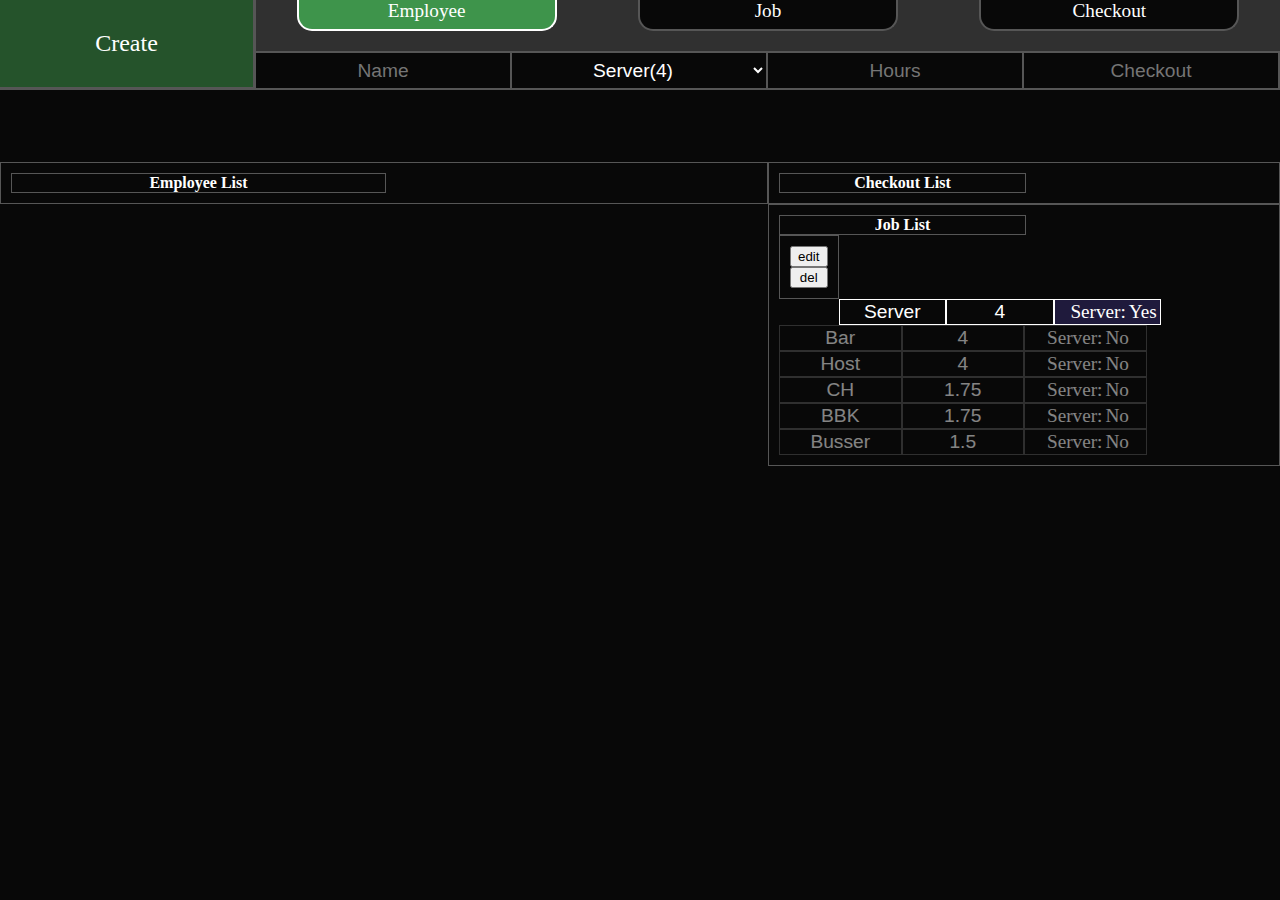
==== web-app/index.html @ 830169ae "added read only functionality and started style foundation for list section" ====
<!DOCTYPE html>
<html lang="en-US">
    <head>
        <meta charset="UTF-8">
        <meta name="viewport" content="width=device-width, initial-scale=1.0">
        <title>Brauhaus Money Calculator</title>
        <link rel="stylesheet" href="assets/style.css">
        <script type="module" src="js/main.js"></script>
    </head>
    <body>
        <section id="header">
            <form id="createForm">
                <input id="employeeRadio" type="radio"  name="createRadio" value="Employee">
                <label for="employeeRadio">Employee</label>
                <input id="jobRadio" type="radio"  name="createRadio" value="Job">
                <label for="jobRadio">Job</label>
                <input id="checkoutRadio" type="radio"  name="createRadio" value="Checkout">
                <label for="checkoutRadio">Checkout</label>
            </form>   
            <button type="button" id="createButton">Create</button>
            <form id="createEmployeeForm" class="form subForm"> 
                <label>Name</label><input type="text" name="name" value="" placeholder="Name">
                <label>Job</label><select name="job"></select>
                <label>Hours</label><input type="number" name="hours" value="" placeholder="Hours" min="0" step=".01">
                <label class="employeeCheckoutInput">Checkout</label><input type="number" class="employeeCheckoutInput" name="checkout" placeholder="Checkout" value="">
            </form>
        
            <form id="createJobForm" class="form subForm hidden">
                <label>Name</label><input type="text" name="job" placeholder="Name">
                <label>Points</label><input type="number" name="points" placeholder="Points" step=".05" value="" min="0.0" max="4.0">
                <input class="checkbox" type="checkbox" id="isServer" name="isServer" value="yes">
                <label class="checkbox" for="isServer">Server:</label>
            </form>
        
            <form id="createCheckoutForm" class="form subForm hidden">
                <label>Name</label><input type="text" name="name" value="" placeholder="Name">
                <label>Amount</label><input type="number" id="checkoutCheckout" name="checkout" placeholder="Amount" value="" min="0.0" step=".01">
            </form>
        </section>
        <section id="lists">
            <div id="employeeListContainer">
                <h4>Employee List</h4>
                <ul id="employeeList">
                    
                </ul>
            </div>
            <div id="checkoutListContainer">
                <h4>Checkout List</h4>
                <ul id="checkoutList">
                    
                </ul>
            </div>
            <div id="jobListContainer">
                <h4>Job List</h4>
                <ul id="jobList">
    
                </ul>
            </div>
        </section>
    </body>
</html>
---- web-app/assets/style.css ----
.hidden {
    display: none !important;
}
body {
    font-family: Verdana;
    background-color: rgb(8, 8, 8);
    color: rgb(255, 255, 255);
    margin: 0;
}
#header {
    margin: 0;
    position: fixed;
    width: 100%;
    background-color: rgb(48, 48, 48);
    display: grid;
    row-gap: 20px;
    grid-template-rows: 4fr 5fr;
    grid-template-columns: 20% 80%;
    height: 90px;
}

.subForm label:not(.checkbox){
    display: none;
}
.subForm input[type="checkbox"]{
    display: none;
}
.form{
    grid-area: 2/2/3/3;
    width: 100%;
    display: grid;
    grid-template-columns: repeat(4, 1fr);
    
}
input[type="number"]::-webkit-inner-spin-button,
input[type="number"]::-webkit-outer-spin-button{
    appearance: none;
    margin: 0;
}
label.checkbox,
.form input,
.form select{
    box-sizing: border-box;
    border: 2px solid rgb(86, 86, 86);
    border-left: 0;
    text-align: center;
    width: 100%;
    color: white;
    font-size: 120%;
    background-color: rgb(8, 8, 8);
}
label.checkbox{
    display: flex;
    gap: 3px;
    justify-content: center;
    align-items: center;
}
label.checkbox::after{
    width: 15%;
    content: "No";
}
input.checkbox:checked + label{
    background-color: rgb(31, 26, 60);
}
input.checkbox:checked + label::after{
    width: 15%;
    content: "Yes";
}
.form input:focus,
.form select:focus{
    border: 2px solid white;
    outline: none;
}
#createForm {
    text-align: center;
    grid-area: 1/2/1/3;
    display: flex;
    justify-content: space-around;
    width: 100%;
    grid-template-columns: repeat(3, 1fr);
}
#createForm input[type="radio"]{
    display: none;
}
#createForm label{    
    background-color: rgb(8, 8, 8);
    border: 2px solid rgb(86, 86, 86);
    border-top: 0;
    border-bottom-right-radius: 15px;
    border-bottom-left-radius: 15px;
    width: 25%;
    align-items: center;
    text-align: center;
    font-size: 120%;
}

#header button{
    background-color: rgb(8, 8, 8);
    border: 3px, solid rgb(86, 86, 86);
    border-left: 0;
    border-top: 0;
    grid-area: 1/1/3/2;
    font-size: 150%;
    font-family: Verdana;
    background-color: rgb(62, 148, 75);
    color: white;
}
#header button:hover{
    background-color: rgb(37, 83, 43);
}
#header button:active{
    background-color: rgb(8, 8, 8);
    border-color: white;
}

#createForm input[type="radio"]:checked + label{
    background-color: rgb(62, 148, 75);
    border-color: white;
}
#lists {
    padding-top: 162px;
}
.editAndDelete{
    display: flex;
}
#lists{
    display: grid;
    grid-template-columns: 3fr 2fr;

}
#lists div{
    border: 1px, solid, rgb(86, 86, 86);
    padding: 10px;
    display: flex;
    flex-direction: column;
}
#lists h4{
    text-align: center;
    border: 1px, solid, rgb(86, 86, 86);
    width: 50%;
}
#jobListContainer{
    grid-area: 2/2/3/3;
}
ul,
#lists h4{
    margin: 0;
    padding: 0;
}
li{
    display: grid;
}
.listForm label,
.listForm input{
    border: 1px solid rgb(86, 86, 86);
}
.selectedListItem form label,
.selectedListItem form input{
    border-color: white;
    opacity: 100%;
}
.disabled {
    pointer-events: none;
    opacity: .5;
}
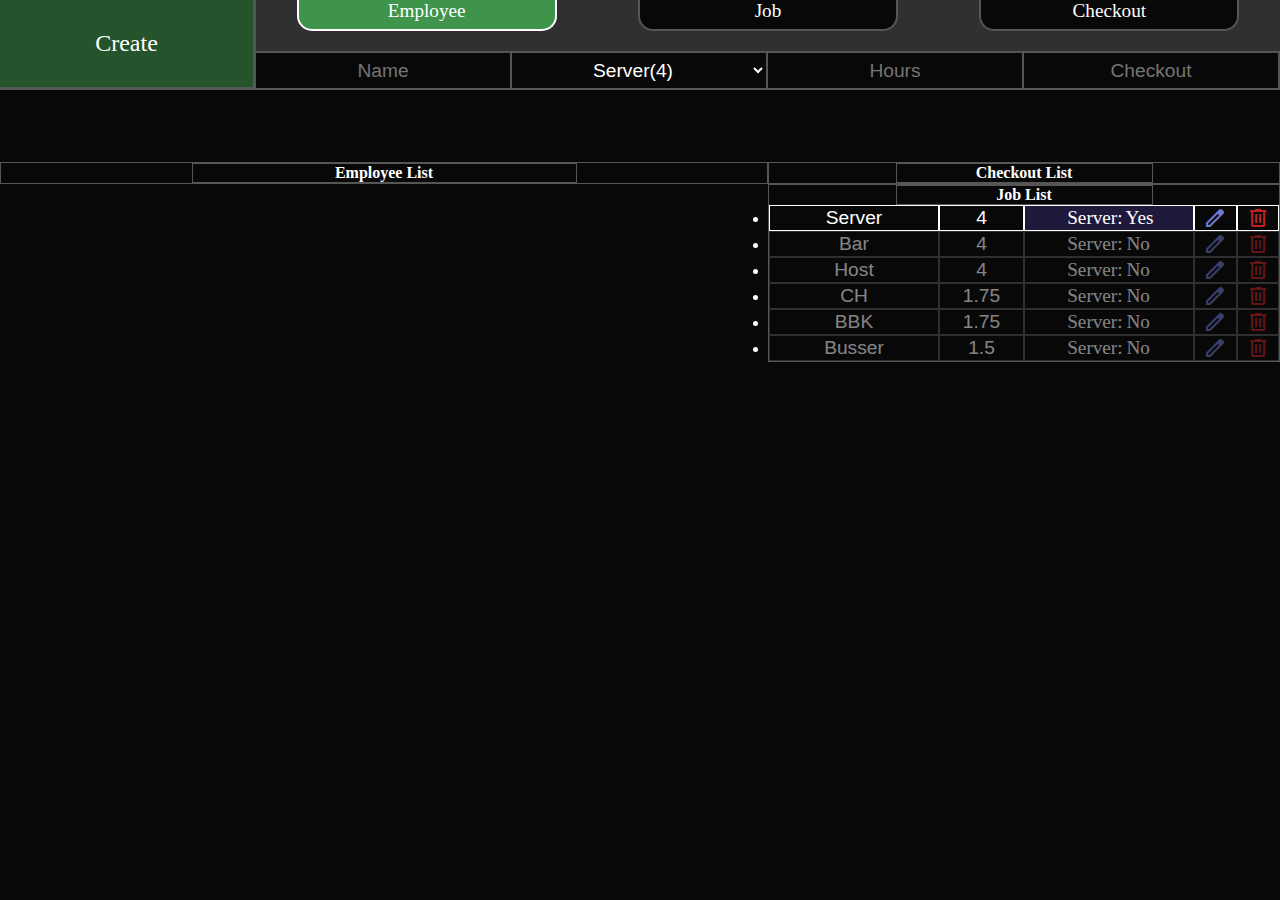
==== commit 61c8e4e5: "got icons working and finalized structure for dynamic lists. Edit and Delete functionality is next" ====
--- a/web-app/index.html
+++ b/web-app/index.html
@@ -5,6 +5,8 @@
         <meta name="viewport" content="width=device-width, initial-scale=1.0">
         <title>Brauhaus Money Calculator</title>
         <link rel="stylesheet" href="assets/style.css">
+        <link rel="stylesheet" href="https://fonts.googleapis.com/css2?family=Material+Symbols+Outlined"/>
+        
         <script type="module" src="js/main.js"></script>
     </head>
     <body>
--- a/web-app/assets/style.css
+++ b/web-app/assets/style.css
@@ -1,4 +1,3 @@
-
 .hidden {
     display: none !important;
 }
@@ -95,7 +94,7 @@
     font-size: 120%;
 }
 
-#header button{
+#createButton{
     background-color: rgb(8, 8, 8);
     border: 3px, solid rgb(86, 86, 86);
     border-left: 0;
@@ -106,13 +105,10 @@
     background-color: rgb(62, 148, 75);
     color: white;
 }
-#header button:hover{
+#createButton:hover{
     background-color: rgb(37, 83, 43);
 }
-#header button:active{
-    background-color: rgb(8, 8, 8);
-    border-color: white;
-}
+
 
 #createForm input[type="radio"]:checked + label{
     background-color: rgb(62, 148, 75);
@@ -123,42 +119,80 @@
 }
 .editAndDelete{
     display: flex;
+    height: fit-content;
+}
+.editAndDelete button{
+   width: 50%;
+    background-color: rgb(8, 8, 8);
+    height: 26px;
+    border: 2px, solid, rgb(86, 86, 86);
+    border-left: 0;
+    padding: 0;
+    margin: 0;
+}
+
+.deleteButton:hover{
+    background-color: rgb(110, 21, 21);
+}
+.editButton .material-symbols-outlined{
+    color: rgb(111, 119, 205);
+}
+.editButton:hover{
+    background-color: rgb(63, 67, 118);
+}
+.deleteButton .material-symbols-outlined{
+    color: rgb(190, 34, 34);
+}
+#createButton:active,
+.deleteButton:active,
+.editButton:active{
+    background-color: rgb(8, 8, 8);
+    border-color: white;
+}
+form span{
+   
 }
 #lists{
     display: grid;
     grid-template-columns: 3fr 2fr;
 
 }
-#lists div{
-    border: 1px, solid, rgb(86, 86, 86);
-    padding: 10px;
-    display: flex;
-    flex-direction: column;
-}
 #lists h4{
     text-align: center;
     border: 1px, solid, rgb(86, 86, 86);
     width: 50%;
+    flex: 1;
 }
 #jobListContainer{
     grid-area: 2/2/3/3;
 }
+
 ul,
 #lists h4{
     margin: 0;
     padding: 0;
 }
-li{
-    display: grid;
+.listForm{
+    grid-template-columns: 2fr 1fr 2fr 1fr;
+    
 }
 .listForm label,
-.listForm input{
+.listForm input,
+.listForm button{
     border: 1px solid rgb(86, 86, 86);
 }
+#lists > div{
+    border: 1px, solid, rgb(86, 86, 86);
+    display: flex;
+    flex-direction: column;
+    align-items: center;
+}
 .selectedListItem form label,
-.selectedListItem form input{
+.selectedListItem form input,
+.selectedListItem form button,
+.selectedListItem form div{
     border-color: white;
-    opacity: 100%;
+    opacity: 1;
 }
 .disabled {
     pointer-events: none;
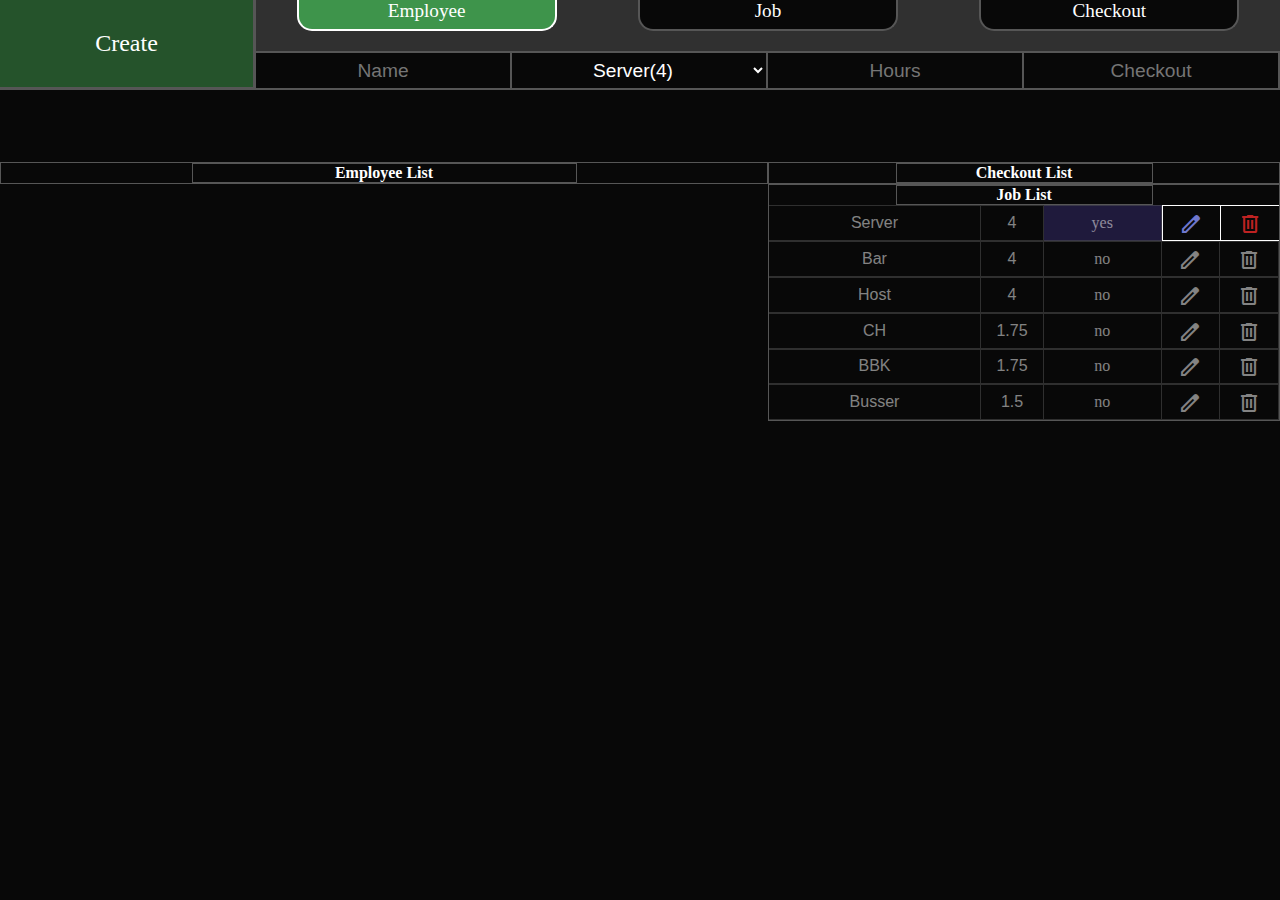
==== commit 5080772f: "changed visual for isServer inside job list" ====
--- a/web-app/index.html
+++ b/web-app/index.html
@@ -21,22 +21,21 @@
             </form>   
             <button type="button" id="createButton">Create</button>
             <form id="createEmployeeForm" class="form subForm"> 
-                <label>Name</label><input type="text" name="name" value="" placeholder="Name">
-                <label>Job</label><select name="job"></select>
-                <label>Hours</label><input type="number" name="hours" value="" placeholder="Hours" min="0" step=".01">
-                <label class="employeeCheckoutInput">Checkout</label><input type="number" class="employeeCheckoutInput" name="checkout" placeholder="Checkout" value="">
+                <input type="text" name="name" value="" placeholder="Name">
+                <select name="job"></select>
+                <input type="number" name="hours" value="" placeholder="Hours" min="0" step=".01">
+                <input type="number" class="employeeCheckoutInput" name="checkout" placeholder="Checkout" value="">
             </form>
         
             <form id="createJobForm" class="form subForm hidden">
-                <label>Name</label><input type="text" name="job" placeholder="Name">
-                <label>Points</label><input type="number" name="points" placeholder="Points" step=".05" value="" min="0.0" max="4.0">
-                <input class="checkbox" type="checkbox" id="isServer" name="isServer" value="yes">
-                <label class="checkbox" for="isServer">Server:</label>
+                <input type="text" name="job" placeholder="Name">
+                <input type="number" name="points" placeholder="Points" step=".05" value="" min="0.0" max="4.0">
+                <label id="isServerLabel" class="checkbox checked" for="isServer">Server: yes</label><input class="checkbox" type="checkbox" id="isServer" name="isServer" checked>
             </form>
         
             <form id="createCheckoutForm" class="form subForm hidden">
-                <label>Name</label><input type="text" name="name" value="" placeholder="Name">
-                <label>Amount</label><input type="number" id="checkoutCheckout" name="checkout" placeholder="Amount" value="" min="0.0" step=".01">
+                <input type="text" name="name" value="" placeholder="Name">
+                <input type="number" id="checkoutCheckout" name="checkout" placeholder="Amount" value="" min="0.0" step=".01">
             </form>
         </section>
         <section id="lists">
--- a/web-app/assets/style.css
+++ b/web-app/assets/style.css
@@ -19,18 +19,19 @@
     height: 90px;
 }
 
-.subForm label:not(.checkbox){
+.subForm label:not(.checkbox),
+.listForm label:not(.checkbox){
     display: none;
 }
-.subForm input[type="checkbox"]{
+.subForm input.checkbox,
+.listForm input.checkbox{
     display: none;
 }
 .form{
     grid-area: 2/2/3/3;
     width: 100%;
     display: grid;
-    grid-template-columns: repeat(4, 1fr);
-    
+    grid-template-columns: repeat(4, 1fr);   
 }
 input[type="number"]::-webkit-inner-spin-button,
 input[type="number"]::-webkit-outer-spin-button{
@@ -54,17 +55,6 @@
     gap: 3px;
     justify-content: center;
     align-items: center;
-}
-label.checkbox::after{
-    width: 15%;
-    content: "No";
-}
-input.checkbox:checked + label{
-    background-color: rgb(31, 26, 60);
-}
-input.checkbox:checked + label::after{
-    width: 15%;
-    content: "Yes";
 }
 .form input:focus,
 .form select:focus{
@@ -122,25 +112,67 @@
     height: fit-content;
 }
 .editAndDelete button{
-   width: 50%;
-    background-color: rgb(8, 8, 8);
-    height: 26px;
-    border: 2px, solid, rgb(86, 86, 86);
+    width: 50%;
+    padding: 0;
+    padding-top: 5%;
+    margin: 0;
+}
+#lists{
+    display: grid;
+    grid-template-columns: 3fr 2fr;
+
+}
+#lists h4{
+    text-align: center;
+    border: 1px, solid, rgb(86, 86, 86);
+    width: 50%;
+    flex: 1;
+}
+#jobListContainer{
+    grid-area: 2/2/3/3;
+}
+#lists > div{
+    border: 1px, solid, rgb(86, 86, 86);
+    display: flex;
+    flex-direction: column;
+    align-items: center;
+}
+ul,
+#lists h4{
+    margin: 0;
+    padding: 0;
+}
+.listForm{
+    grid-area: 2/2/3/3;
+    width: 100%;
+    display: grid;
+    grid-template-columns: 2fr .5fr 2fr 2fr;
+}
+.listForm label.checkbox,
+.listForm input,
+.listForm select,
+.listForm button{
+    box-sizing: border-box;
+    border: 1px solid rgba(86, 86, 86, .5);
+    color: rgba(255, 255, 255, .5);
+    background-color: rgba(8, 8, 8, 1);
     border-left: 0;
-    padding: 0;
-    margin: 0;
-}
-
+    text-align: center;
+    font-size: 100%;
+}
+.material-symbols-outlined{
+    color: rgba(255, 255, 255, .5);
+}
 .deleteButton:hover{
     background-color: rgb(110, 21, 21);
 }
-.editButton .material-symbols-outlined{
+.selectedListItem .editButton .material-symbols-outlined{
     color: rgb(111, 119, 205);
 }
 .editButton:hover{
     background-color: rgb(63, 67, 118);
 }
-.deleteButton .material-symbols-outlined{
+.selectedListItem .deleteButton .material-symbols-outlined{
     color: rgb(190, 34, 34);
 }
 #createButton:active,
@@ -149,56 +181,22 @@
     background-color: rgb(8, 8, 8);
     border-color: white;
 }
-form span{
-   
-}
-#lists{
-    display: grid;
-    grid-template-columns: 3fr 2fr;
-
-}
-#lists h4{
-    text-align: center;
-    border: 1px, solid, rgb(86, 86, 86);
-    width: 50%;
-    flex: 1;
-}
-#jobListContainer{
-    grid-area: 2/2/3/3;
-}
-
-ul,
-#lists h4{
-    margin: 0;
-    padding: 0;
-}
-.listForm{
-    grid-template-columns: 2fr 1fr 2fr 1fr;
-    
-}
-.listForm label,
-.listForm input,
-.listForm button{
-    border: 1px solid rgb(86, 86, 86);
-}
-#lists > div{
-    border: 1px, solid, rgb(86, 86, 86);
-    display: flex;
-    flex-direction: column;
-    align-items: center;
-}
-.selectedListItem form label,
-.selectedListItem form input,
-.selectedListItem form button,
-.selectedListItem form div{
-    border-color: white;
-    opacity: 1;
+
+.selectedListItem button{
+    border: 1px solid rgba(255, 255, 255, 1);
+    border-right: 0;
+}
+.listForm input:focus,
+.listForm select:focus{
+    border: 1px solid white;
+    outline: none;
+}
+label.checkbox.checked{
+    background-color: rgb(31, 26, 60);
 }
 .disabled {
     pointer-events: none;
-    opacity: .5;
-}
-
+}
 
 
   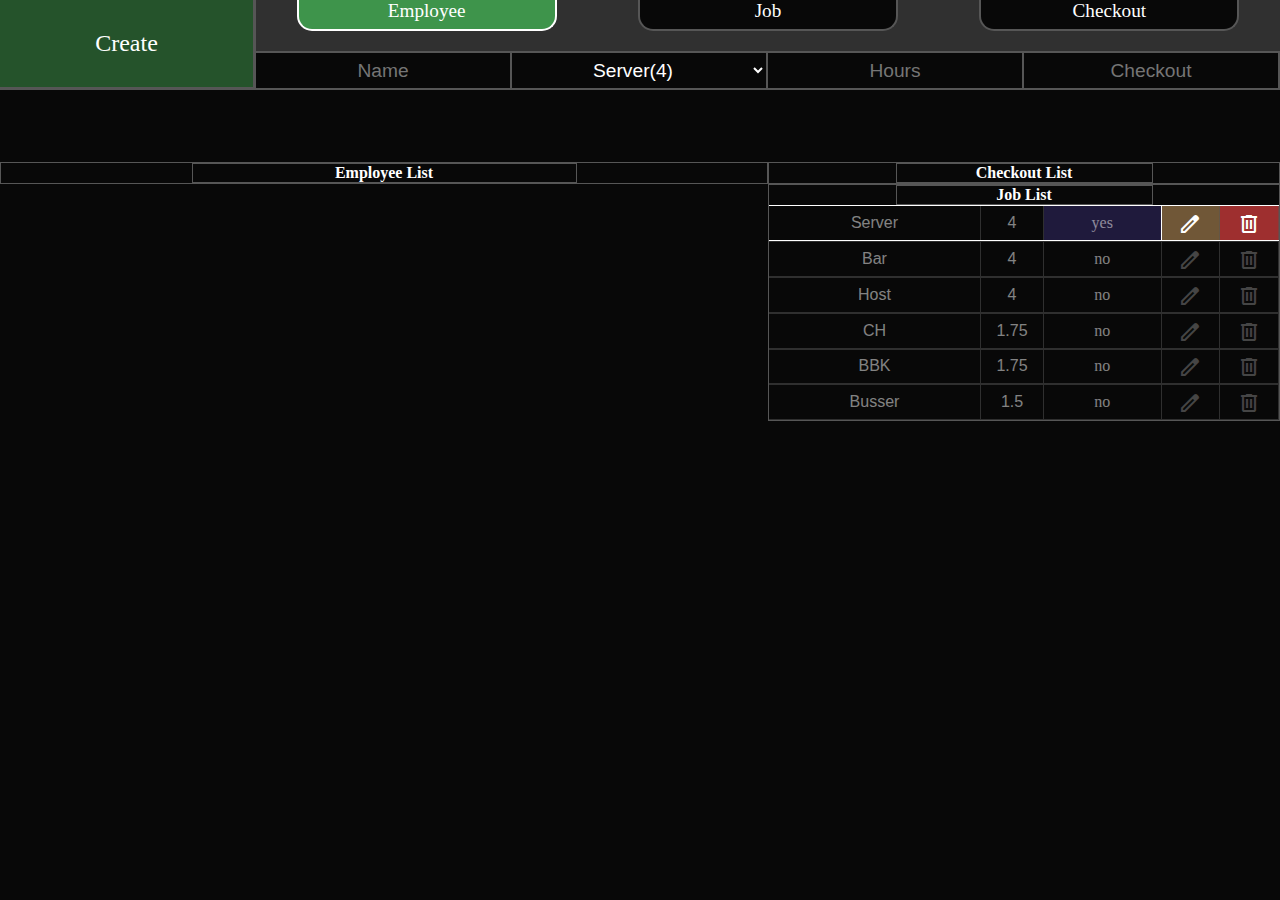
==== commit eb7cd5da: "Implemented reset form functionality when unfocusing mid edit" ====
--- a/web-app/index.html
+++ b/web-app/index.html
@@ -20,7 +20,7 @@
                 <label for="checkoutRadio">Checkout</label>
             </form>   
             <button type="button" id="createButton">Create</button>
-            <form id="createEmployeeForm" class="form subForm"> 
+            <form id="createEmployeeForm" class="form subForm">
                 <input type="text" name="name" value="" placeholder="Name">
                 <select name="job"></select>
                 <input type="number" name="hours" value="" placeholder="Hours" min="0" step=".01">
--- a/web-app/assets/style.css
+++ b/web-app/assets/style.css
@@ -147,55 +147,81 @@
     width: 100%;
     display: grid;
     grid-template-columns: 2fr .5fr 2fr 2fr;
+    border: 1px solid rgba(86, 86, 86, .5);
+    border-left: 0;
+    border-right: 0;
 }
 .listForm label.checkbox,
 .listForm input,
 .listForm select,
-.listForm button{
+.editButton,
+.deleteButton{
     box-sizing: border-box;
     border: 1px solid rgba(86, 86, 86, .5);
     color: rgba(255, 255, 255, .5);
     background-color: rgba(8, 8, 8, 1);
+    border-top: 0;
+    border-bottom: 0;
     border-left: 0;
     text-align: center;
     font-size: 100%;
 }
 .material-symbols-outlined{
-    color: rgba(255, 255, 255, .5);
+    color: rgba(255, 255, 255, 1);
+}
+.disabled .material-symbols-outlined{
+    color: rgba(255, 255, 255, .25);
+}
+.selectedListItem .editButton{
+    background-color: rgb(112, 87, 55);
+}
+.editButton:hover{
+    background-color: rgb(70, 55, 34);
+}
+.selectedListItem .deleteButton{
+    background-color: rgb(158, 47, 47);
 }
 .deleteButton:hover{
     background-color: rgb(110, 21, 21);
 }
-.selectedListItem .editButton .material-symbols-outlined{
-    color: rgb(111, 119, 205);
-}
-.editButton:hover{
-    background-color: rgb(63, 67, 118);
-}
-.selectedListItem .deleteButton .material-symbols-outlined{
-    color: rgb(190, 34, 34);
+.checkButton{
+    background-color: rgb(62, 148, 75);
+}
+.checkButton:hover{
+    background-color: rgb(37, 83, 43);
 }
 #createButton:active,
 .deleteButton:active,
 .editButton:active{
     background-color: rgb(8, 8, 8);
+}
+.selectedListItem {
     border-color: white;
 }
 
-.selectedListItem button{
+.selectedListItem label.checkbox {
     border: 1px solid rgba(255, 255, 255, 1);
+    border-left: 0;
+    border-top: 0;
+    border-bottom: 0;
+}
+
+.editing input,
+.editing label.checkbox,
+.editing select,
+.editing button{
+    color: rgba(255, 255, 255, 1);
+    border: 1px solid white;
     border-right: 0;
-}
-.listForm input:focus,
-.listForm select:focus{
-    border: 1px solid white;
     outline: none;
+
 }
 label.checkbox.checked{
     background-color: rgb(31, 26, 60);
 }
 .disabled {
     pointer-events: none;
+    cursor: not-allowed;
 }
 
 
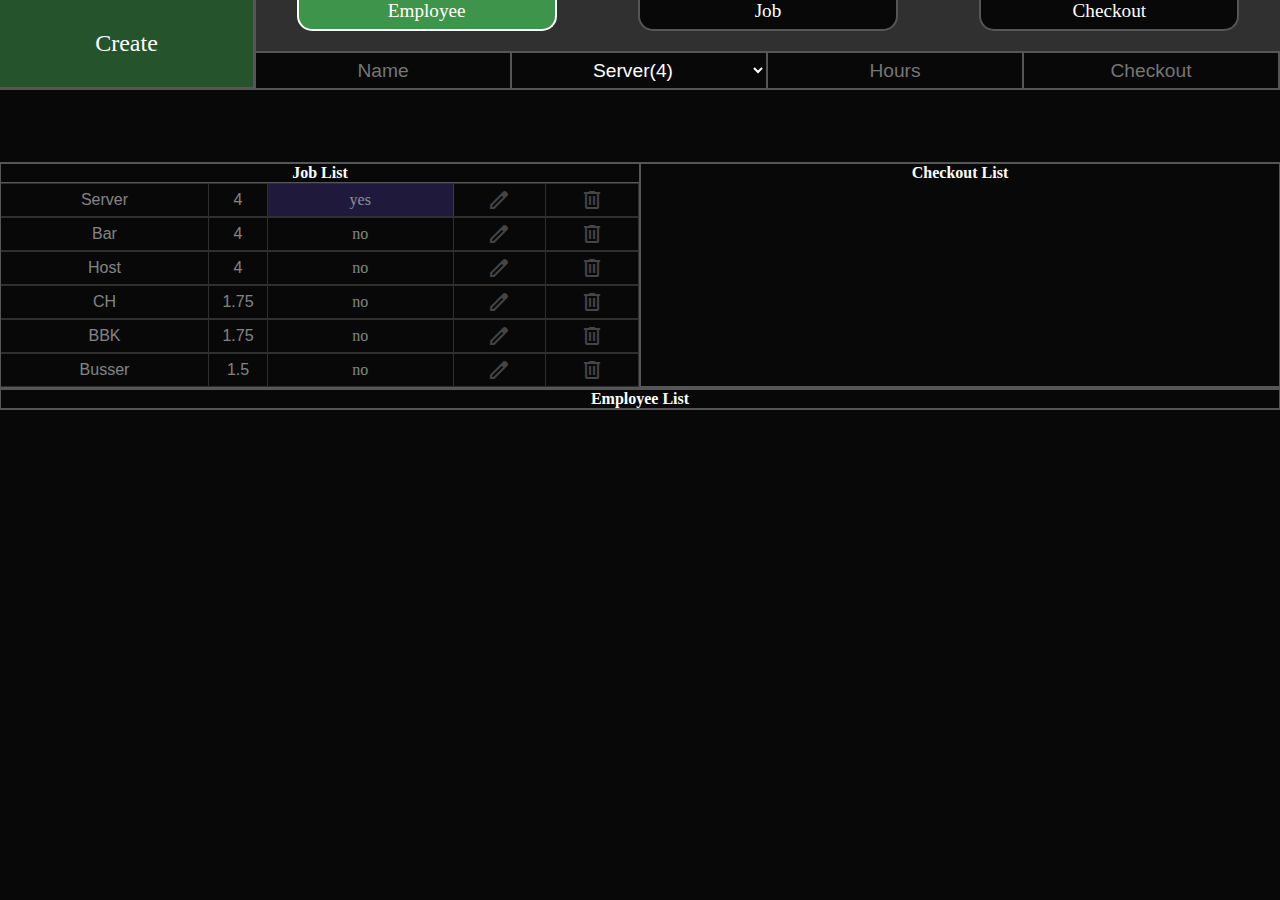
==== commit 3b42d373: "extracted form logic into UpdateForm class and made an event handling class that binds an element to" ====
--- a/web-app/index.html
+++ b/web-app/index.html
@@ -20,31 +20,25 @@
                 <label for="checkoutRadio">Checkout</label>
             </form>   
             <button type="button" id="createButton">Create</button>
-            <form id="createEmployeeForm" class="form subForm">
+            <form id="createEmployeeForm" class="form subForm" data-form="employee">
                 <input type="text" name="name" value="" placeholder="Name">
                 <select name="job"></select>
                 <input type="number" name="hours" value="" placeholder="Hours" min="0" step=".01">
                 <input type="number" class="employeeCheckoutInput" name="checkout" placeholder="Checkout" value="">
             </form>
         
-            <form id="createJobForm" class="form subForm hidden">
-                <input type="text" name="job" placeholder="Name">
+            <form id="createJobForm" class="form subForm hidden" data-form="job">
+                <input type="text" name="name" placeholder="Name">
                 <input type="number" name="points" placeholder="Points" step=".05" value="" min="0.0" max="4.0">
                 <label id="isServerLabel" class="checkbox checked" for="isServer">Server: yes</label><input class="checkbox" type="checkbox" id="isServer" name="isServer" checked>
             </form>
         
-            <form id="createCheckoutForm" class="form subForm hidden">
+            <form id="createCheckoutForm" class="form subForm hidden" data-form="checkout">
                 <input type="text" name="name" value="" placeholder="Name">
                 <input type="number" id="checkoutCheckout" name="checkout" placeholder="Amount" value="" min="0.0" step=".01">
             </form>
         </section>
         <section id="lists">
-            <div id="employeeListContainer">
-                <h4>Employee List</h4>
-                <ul id="employeeList">
-                    
-                </ul>
-            </div>
             <div id="checkoutListContainer">
                 <h4>Checkout List</h4>
                 <ul id="checkoutList">
@@ -57,6 +51,13 @@
     
                 </ul>
             </div>
+            <div id="employeeListContainer">
+                <h4>Employee List</h4>
+                <ul id="employeeList">
+                    
+                </ul>
+            </div>
+            
         </section>
     </body>
 </html>--- a/web-app/assets/style.css
+++ b/web-app/assets/style.css
@@ -20,11 +20,11 @@
 }
 
 .subForm label:not(.checkbox),
-.listForm label:not(.checkbox){
+.updateForm label:not(.checkbox){
     display: none;
 }
 .subForm input.checkbox,
-.listForm input.checkbox{
+.updateForm input.checkbox{
     display: none;
 }
 .form{
@@ -109,27 +109,29 @@
 }
 .editAndDelete{
     display: flex;
-    height: fit-content;
+    
+}
+.editAndDelete button, .checkButton{
+    padding: 0;
+    margin: 0;
 }
 .editAndDelete button{
     width: 50%;
-    padding: 0;
-    padding-top: 5%;
-    margin: 0;
 }
 #lists{
     display: grid;
-    grid-template-columns: 3fr 2fr;
-
+    grid-template-columns: 1fr 1fr;
 }
 #lists h4{
     text-align: center;
     border: 1px, solid, rgb(86, 86, 86);
-    width: 50%;
     flex: 1;
 }
 #jobListContainer{
-    grid-area: 2/2/3/3;
+    grid-area: 1/1/2/2;
+}
+#employeeListContainer{
+    grid-area: 2/1/3/3;
 }
 #lists > div{
     border: 1px, solid, rgb(86, 86, 86);
@@ -141,9 +143,9 @@
 #lists h4{
     margin: 0;
     padding: 0;
-}
-.listForm{
-    grid-area: 2/2/3/3;
+    width: 100%;
+}
+.updateForm{
     width: 100%;
     display: grid;
     grid-template-columns: 2fr .5fr 2fr 2fr;
@@ -151,9 +153,9 @@
     border-left: 0;
     border-right: 0;
 }
-.listForm label.checkbox,
-.listForm input,
-.listForm select,
+.updateForm label.checkbox,
+.updateForm input,
+.updateForm select,
 .editButton,
 .deleteButton{
     box-sizing: border-box;
@@ -161,24 +163,29 @@
     color: rgba(255, 255, 255, .5);
     background-color: rgba(8, 8, 8, 1);
     border-top: 0;
+    padding: 0;
     border-bottom: 0;
     border-left: 0;
+    margin: 0;
     text-align: center;
     font-size: 100%;
 }
 .material-symbols-outlined{
+    pointer-events: none;
+    padding-top: 4px;
+    height: min-content;
     color: rgba(255, 255, 255, 1);
 }
 .disabled .material-symbols-outlined{
     color: rgba(255, 255, 255, .25);
 }
-.selectedListItem .editButton{
+.selectedListForm .editButton{
     background-color: rgb(112, 87, 55);
 }
 .editButton:hover{
     background-color: rgb(70, 55, 34);
 }
-.selectedListItem .deleteButton{
+.selectedListForm .deleteButton{
     background-color: rgb(158, 47, 47);
 }
 .deleteButton:hover{
@@ -195,11 +202,11 @@
 .editButton:active{
     background-color: rgb(8, 8, 8);
 }
-.selectedListItem {
+.selectedListForm {
     border-color: white;
 }
 
-.selectedListItem label.checkbox {
+.selectedListForm label.checkbox {
     border: 1px solid rgba(255, 255, 255, 1);
     border-left: 0;
     border-top: 0;
@@ -212,7 +219,9 @@
 .editing button{
     color: rgba(255, 255, 255, 1);
     border: 1px solid white;
-    border-right: 0;
+    border-left: 0;
+    border-top: 0;
+    border-bottom: 0;
     outline: none;
 
 }
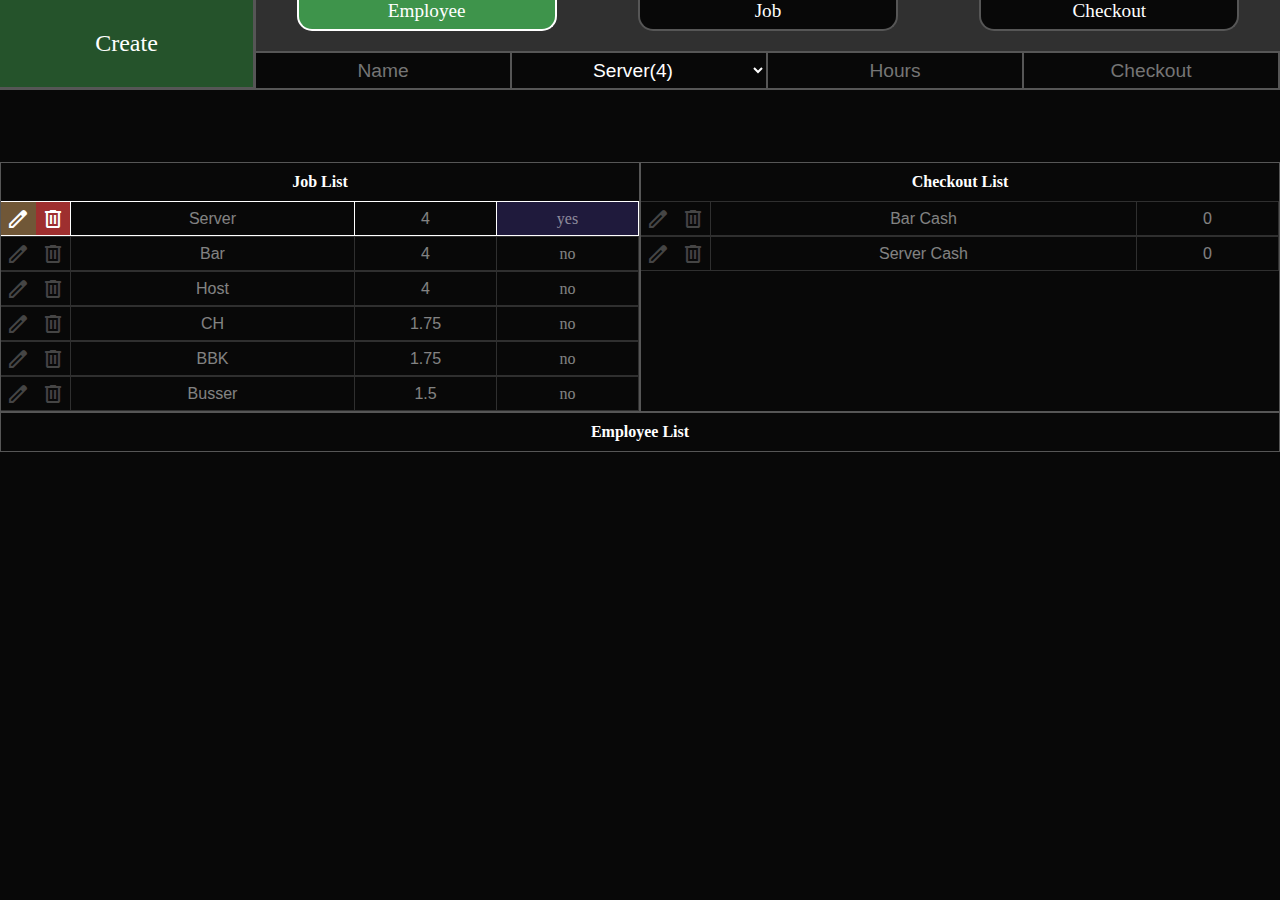
==== commit 3603322b: "put together updating and deleting objects and tip calculation" ====
--- a/web-app/index.html
+++ b/web-app/index.html
@@ -35,7 +35,7 @@
         
             <form id="createCheckoutForm" class="form subForm hidden" data-form="checkout">
                 <input type="text" name="name" value="" placeholder="Name">
-                <input type="number" id="checkoutCheckout" name="checkout" placeholder="Amount" value="" min="0.0" step=".01">
+                <input type="number" id="checkoutCheckout" name="amount" placeholder="Amount" value="" min="0.0" step=".01">
             </form>
         </section>
         <section id="lists">
--- a/web-app/assets/style.css
+++ b/web-app/assets/style.css
@@ -24,7 +24,7 @@
     display: none;
 }
 .subForm input.checkbox,
-.updateForm input.checkbox{
+.jobUpdateForm input.checkbox{
     display: none;
 }
 .form{
@@ -109,23 +109,21 @@
 }
 .editAndDelete{
     display: flex;
-    
 }
 .editAndDelete button, .checkButton{
     padding: 0;
     margin: 0;
+    border: 0;
+    color: rgba(255, 255, 255, .5);
+    background-color: rgba(8, 8, 8, 1);
 }
 .editAndDelete button{
+    box-sizing: border-box;
     width: 50%;
 }
 #lists{
     display: grid;
     grid-template-columns: 1fr 1fr;
-}
-#lists h4{
-    text-align: center;
-    border: 1px, solid, rgb(86, 86, 86);
-    flex: 1;
 }
 #jobListContainer{
     grid-area: 1/1/2/2;
@@ -137,35 +135,49 @@
     border: 1px, solid, rgb(86, 86, 86);
     display: flex;
     flex-direction: column;
-    align-items: center;
-}
-ul,
-#lists h4{
+    justify-items: start;
+}
+ul{
     margin: 0;
     padding: 0;
-    width: 100%;
-}
-.updateForm{
-    width: 100%;
-    display: grid;
-    grid-template-columns: 2fr .5fr 2fr 2fr;
+    border: none;
+    width: 100%;
+}
+#lists h4 {
+    text-align: center;
+    height: min-content;
+    padding: 10px 0px;
+    margin: 0;
+}
+.employeeUpdateForm,
+.jobUpdateForm,
+.checkoutUpdateForm{ 
+    box-sizing: border-box;
+    height: 35px;
+    width: 100%;
+    display: grid;
+}
+.checkoutUpdateForm{
+    grid-template-columns: 70px 3fr 1fr;
+}
+.employeeUpdateForm{
+    grid-template-columns: 70px 2fr 2fr 1fr 1fr;
+}
+.jobUpdateForm{
+    grid-template-columns: 70px 2fr 1fr 1fr;
+}
+.updateFormInputStyle label.checkbox,
+.updateFormInputStyle input,
+.updateFormInputStyle select,
+.editAndDelete,
+.checkButton{
+    box-sizing: border-box;
+    width: 100%;
     border: 1px solid rgba(86, 86, 86, .5);
-    border-left: 0;
-    border-right: 0;
-}
-.updateForm label.checkbox,
-.updateForm input,
-.updateForm select,
-.editButton,
-.deleteButton{
-    box-sizing: border-box;
-    border: 1px solid rgba(86, 86, 86, .5);
+    border-left: none;
     color: rgba(255, 255, 255, .5);
     background-color: rgba(8, 8, 8, 1);
-    border-top: 0;
     padding: 0;
-    border-bottom: 0;
-    border-left: 0;
     margin: 0;
     text-align: center;
     font-size: 100%;
@@ -199,34 +211,37 @@
 }
 #createButton:active,
 .deleteButton:active,
-.editButton:active{
-    background-color: rgb(8, 8, 8);
-}
-.selectedListForm {
+.editButton:active,
+.checkButton:active{
+    background-color: rgb(8, 8, 8);
+}
+
+.selectedListForm input,
+.selectedListForm label.checkbox,
+.selectedListForm select,
+.selectedListForm .editAndDelete,
+.selectedListForm .checkButton{
     border-color: white;
-}
-
-.selectedListForm label.checkbox {
-    border: 1px solid rgba(255, 255, 255, 1);
-    border-left: 0;
-    border-top: 0;
-    border-bottom: 0;
 }
 
 .editing input,
 .editing label.checkbox,
-.editing select,
-.editing button{
-    color: rgba(255, 255, 255, 1);
-    border: 1px solid white;
-    border-left: 0;
-    border-top: 0;
-    border-bottom: 0;
+.editing select{
+    color: rgb(255, 255, 255);
     outline: none;
-
-}
+}
+
+
 label.checkbox.checked{
     background-color: rgb(31, 26, 60);
+}
+.tipOut{
+    box-sizing: border-box;
+    display: flex;
+    justify-content: center;
+    align-items: center;
+    border: 1px solid rgb(86, 86, 86);
+    background-color: rgb(62, 148, 75);
 }
 .disabled {
     pointer-events: none;
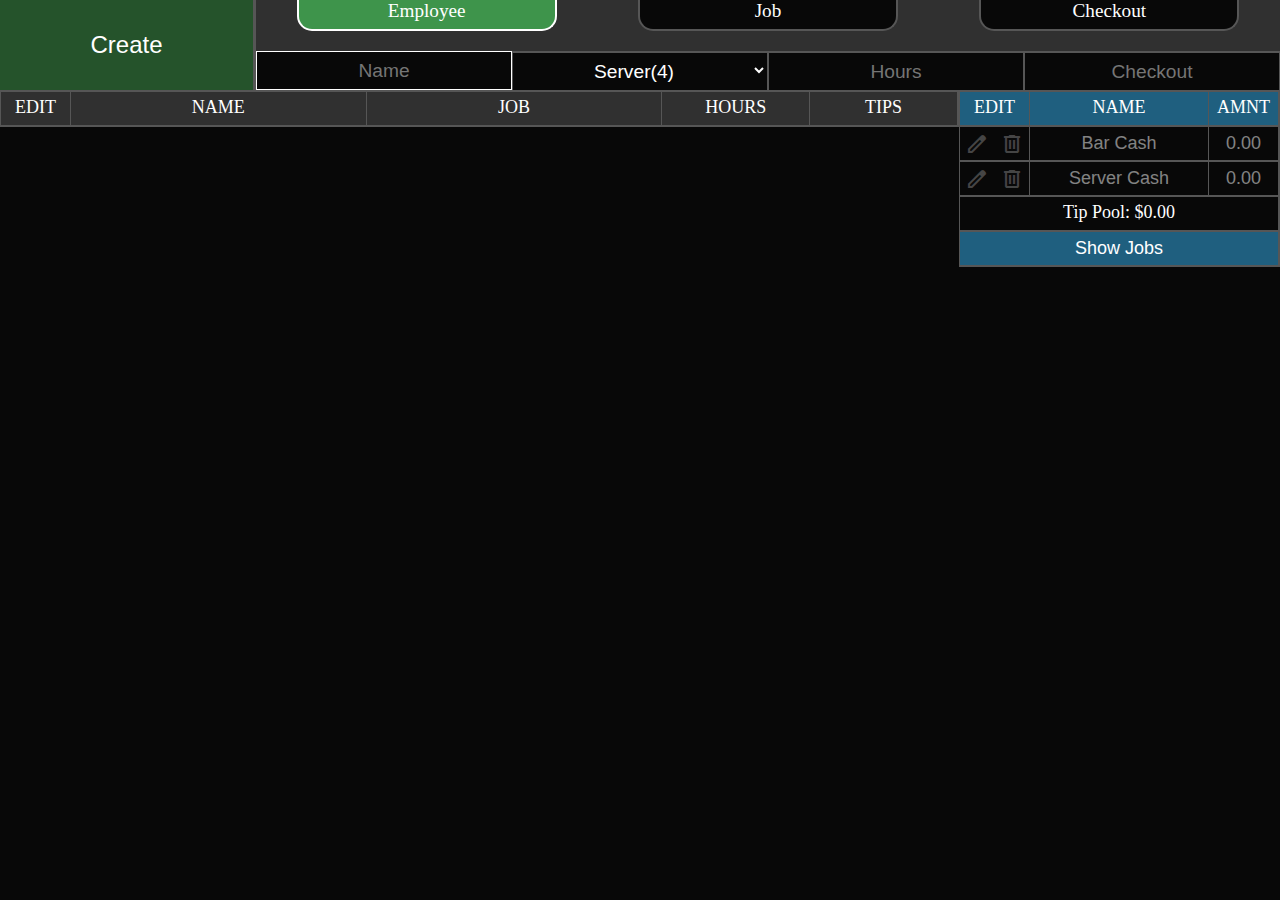
==== commit 27e8e29a: "Tip calculation error minimized and extra dollar algorithm in place. Added side list veiw for job an" ====
--- a/web-app/index.html
+++ b/web-app/index.html
@@ -39,25 +39,27 @@
             </form>
         </section>
         <section id="lists">
-            <div id="checkoutListContainer">
-                <h4>Checkout List</h4>
-                <ul id="checkoutList">
-                    
-                </ul>
-            </div>
-            <div id="jobListContainer">
-                <h4>Job List</h4>
-                <ul id="jobList">
-    
-                </ul>
-            </div>
             <div id="employeeListContainer">
-                <h4>Employee List</h4>
+                <div id="employeeListHeader"><p>EDIT</p><p>NAME</p><p>JOB</p><p>HOURS</p><p>TIPS</p></div>
                 <ul id="employeeList">
                     
                 </ul>
             </div>
-            
+            <div id="sideList">
+                <div id="checkoutListContainer">
+                    <div id="checkoutListHeader"><p>EDIT</p><p>NAME</p><p>AMNT</p></div>
+                    <ul id="checkoutList">
+                        
+                    </ul>
+                    <p id="totalTips"></p>
+                </div>
+                <div id="jobListContainer" class="hidden">
+                    <div id="jobListHeader"><p>EDIT</p><p>JOB</p><p>PNTS</p><p>SRVR</p></div>
+                    <ul id="jobList">
+                    </ul>
+                </div>
+                <button type="button" id="sideListButton">Show Jobs</button>
+            </div>
         </section>
     </body>
 </html>--- a/web-app/assets/style.css
+++ b/web-app/assets/style.css
@@ -12,6 +12,7 @@
     position: fixed;
     width: 100%;
     background-color: rgb(48, 48, 48);
+    border-bottom: 2px solid rgb(86, 86, 86);
     display: grid;
     row-gap: 20px;
     grid-template-rows: 4fr 5fr;
@@ -43,12 +44,19 @@
 .form select{
     box-sizing: border-box;
     border: 2px solid rgb(86, 86, 86);
-    border-left: 0;
+    border-left: 1px solid rgb(86, 86, 86);
+    border-right: 1px solid rgb(86, 86, 86);
+    border-bottom: 0;
     text-align: center;
     width: 100%;
     color: white;
     font-size: 120%;
     background-color: rgb(8, 8, 8);
+    outline: none;
+} 
+.form input:focus,
+.form select:focus{
+    border: 1px solid white;
 }
 label.checkbox{
     display: flex;
@@ -56,11 +64,7 @@
     justify-content: center;
     align-items: center;
 }
-.form input:focus,
-.form select:focus{
-    border: 2px solid white;
-    outline: none;
-}
+
 #createForm {
     text-align: center;
     grid-area: 1/2/1/3;
@@ -86,12 +90,12 @@
 
 #createButton{
     background-color: rgb(8, 8, 8);
-    border: 3px, solid rgb(86, 86, 86);
+    border: 3px solid rgb(86, 86, 86);
     border-left: 0;
     border-top: 0;
+    border-bottom: 0;
     grid-area: 1/1/3/2;
     font-size: 150%;
-    font-family: Verdana;
     background-color: rgb(62, 148, 75);
     color: white;
 }
@@ -104,13 +108,12 @@
     background-color: rgb(62, 148, 75);
     border-color: white;
 }
-#lists {
-    padding-top: 162px;
-}
+
 .editAndDelete{
     display: flex;
 }
-.editAndDelete button, .checkButton{
+.editAndDelete button, 
+.checkButton{
     padding: 0;
     margin: 0;
     border: 0;
@@ -121,18 +124,37 @@
     box-sizing: border-box;
     width: 50%;
 }
+#sideListButton{
+    color: white;
+    background-color: rgb(31, 95, 127);
+    border: 1px solid rgb(86, 86, 86);
+    border-left: none;
+    padding: 0;
+    height: 35px;
+    font-size: 18px;
+}
+#sideListButton:hover{
+    background-color: rgb(21, 56, 74);
+}
+#sideListButton:active{
+    background-color: rgb(0, 0, 0);
+}
 #lists{
-    display: grid;
-    grid-template-columns: 1fr 1fr;
-}
-#jobListContainer{
-    grid-area: 1/1/2/2;
+    padding-top: 90px;
+    display: flex;
+}
+#sideList{
+    flex: 1;
+    min-width: 230px;
+    flex-shrink: 0;
 }
 #employeeListContainer{
-    grid-area: 2/1/3/3;
+    flex: 3;
+
 }
 #lists > div{
     border: 1px, solid, rgb(86, 86, 86);
+    height: fit-content;
     display: flex;
     flex-direction: column;
     justify-items: start;
@@ -151,19 +173,22 @@
 }
 .employeeUpdateForm,
 .jobUpdateForm,
-.checkoutUpdateForm{ 
+.checkoutUpdateForm,
+#checkoutListHeader,
+#jobListHeader,
+#employeeListHeader{ 
     box-sizing: border-box;
     height: 35px;
     width: 100%;
     display: grid;
 }
-.checkoutUpdateForm{
-    grid-template-columns: 70px 3fr 1fr;
-}
-.employeeUpdateForm{
+.checkoutUpdateForm, #checkoutListHeader{
+    grid-template-columns: 70px 3fr 70px;
+}
+.employeeUpdateForm, #employeeListHeader{
     grid-template-columns: 70px 2fr 2fr 1fr 1fr;
 }
-.jobUpdateForm{
+.jobUpdateForm, #jobListHeader{
     grid-template-columns: 70px 2fr 1fr 1fr;
 }
 .updateFormInputStyle label.checkbox,
@@ -173,14 +198,36 @@
 .checkButton{
     box-sizing: border-box;
     width: 100%;
-    border: 1px solid rgba(86, 86, 86, .5);
+    border: 1px solid rgb(86, 86, 86);
     border-left: none;
     color: rgba(255, 255, 255, .5);
-    background-color: rgba(8, 8, 8, 1);
+    background-color: rgb(8, 8, 8);
     padding: 0;
     margin: 0;
     text-align: center;
-    font-size: 100%;
+    font-size: 18px;
+}
+P{  
+    font-size: 18px;
+    height: 35px;
+    width: 100%;
+    margin: 0;
+    padding: 5px 0 0 0;
+    box-sizing: border-box;
+    border: 1px solid rgb(86, 86, 86);
+    border-left: none;
+    text-align: center;
+    
+}
+#jobListContainer p,
+#checkoutListContainer p{
+    background-color: rgb(31, 95, 127);
+}
+#checkoutListContainer p[id = "totalTips"]{
+    background-color: rgb(8,8,8);
+}
+#employeeListContainer p{
+    background-color: rgb(48, 48, 48);
 }
 .material-symbols-outlined{
     pointer-events: none;
@@ -240,6 +287,7 @@
     display: flex;
     justify-content: center;
     align-items: center;
+    font-size: 18px;
     border: 1px solid rgb(86, 86, 86);
     background-color: rgb(62, 148, 75);
 }
